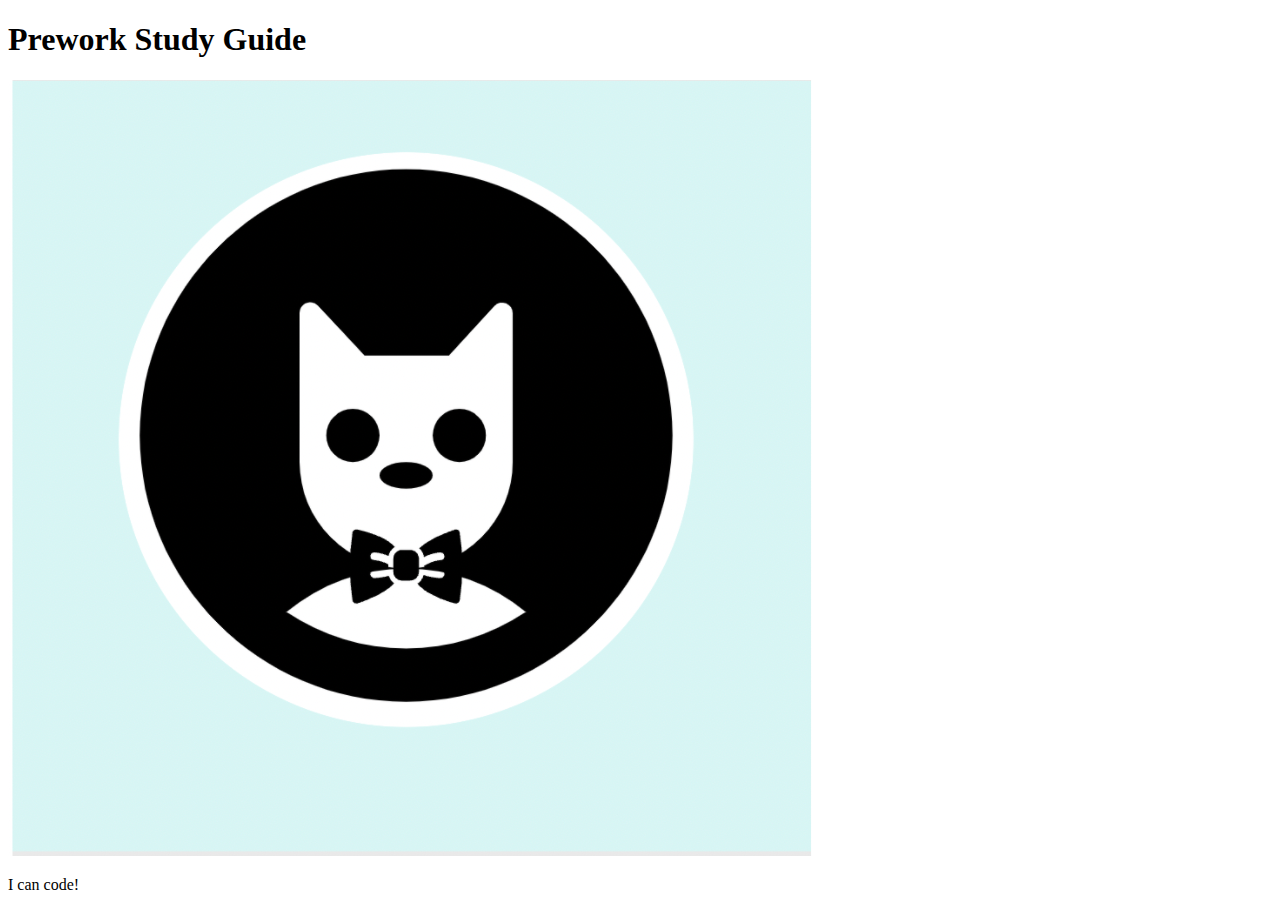
==== prework-study-guide/index.html @ cd175dae "fixed bug in html main file header" ====
<!DOCTYPE html>
<html lang="en">
  <head>
    <meta charset="UTF-8" />
    <meta http-equiv="X-UA-Compatible" content="IE=edge" />
    <meta name="viewport" content="width=device-width, initial-scale=1.0" />
    <title>Prework Study Guide</title>
  </head>
  <body>
    <header id="header">
      <h1>Prework Study Guide</h1>
      <img src="./assets/bowtie-cat.png" alt="Profile image of cat wearing a bow tie." />
    </header>
    <main>
      <!-- Student code goes here -->
    </main>

    <footer>
      <p>I can code!</p>
    </footer>
  </body>
</html>
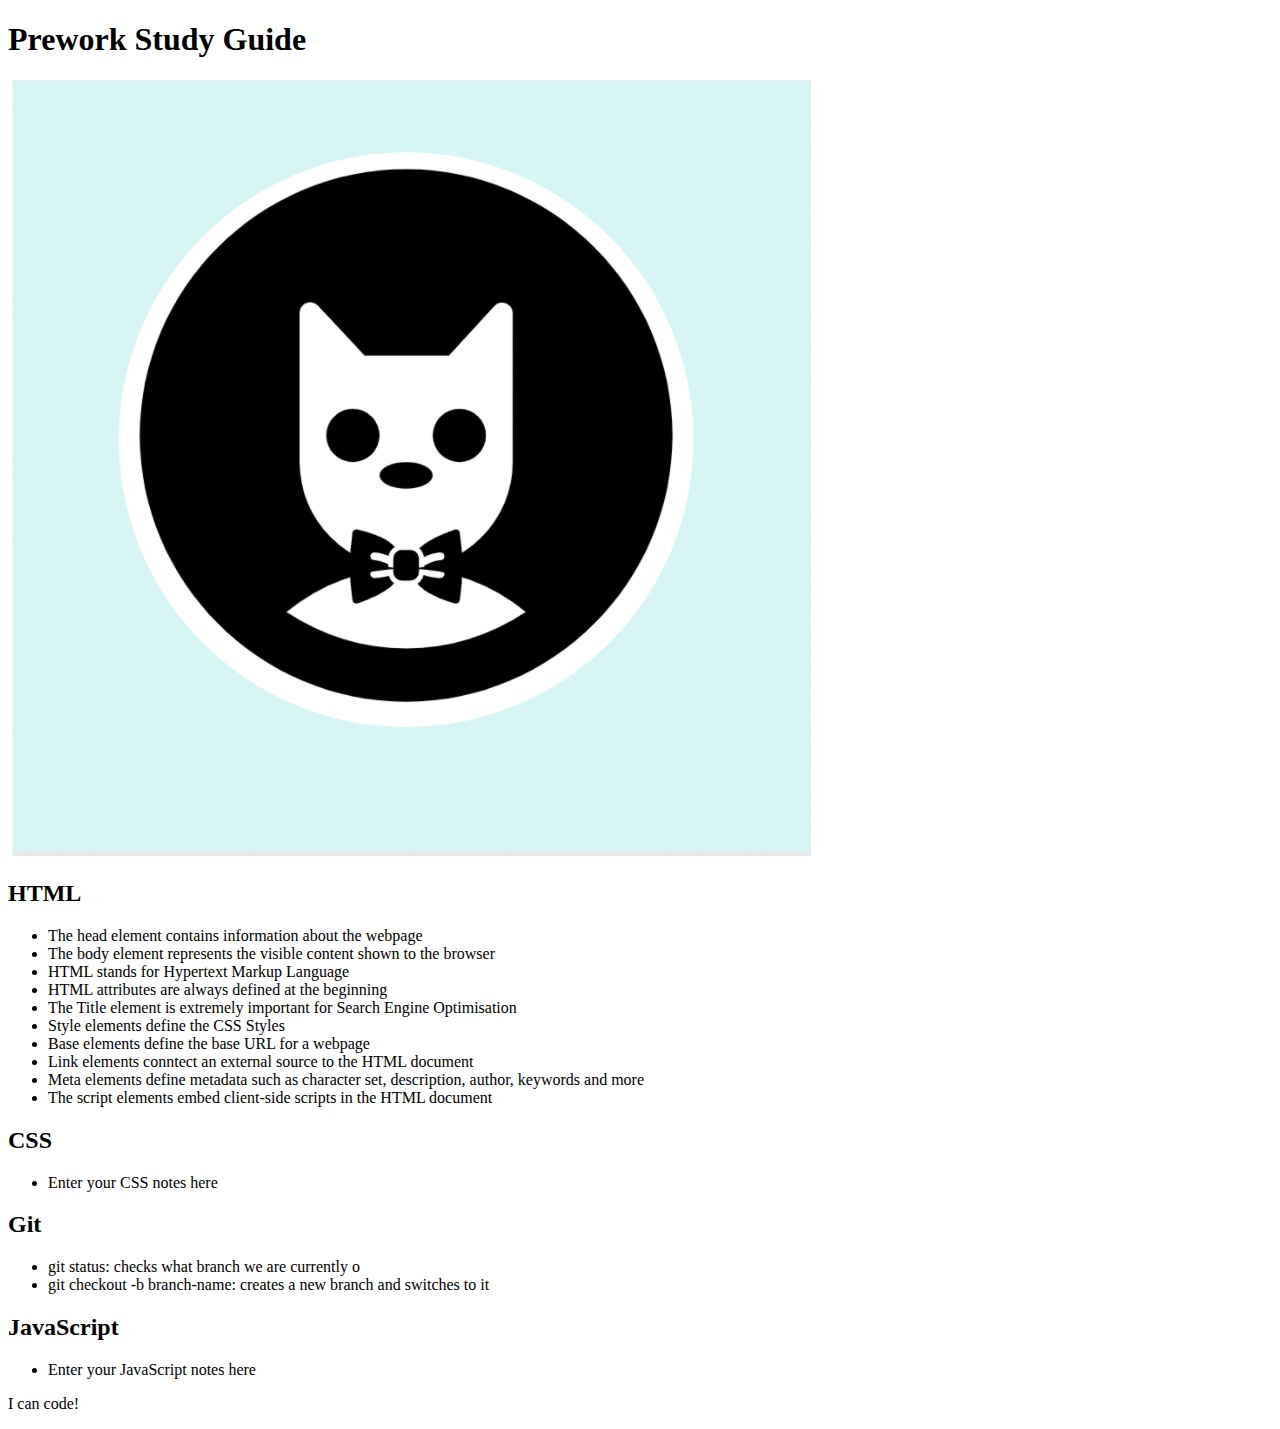
==== commit 1b025c71: "added code to HTML file" ====
--- a/prework-study-guide/index.html
+++ b/prework-study-guide/index.html
@@ -12,7 +12,43 @@
       <img src="./assets/bowtie-cat.png" alt="Profile image of cat wearing a bow tie." />
     </header>
     <main>
-      <!-- Student code goes here -->
+      <section class="card" id="html-section"></section>
+      <h2>HTML</h2> 
+      <ul>
+        <li> The head element contains information about the webpage</li>
+        <li> The body element represents the visible content shown to the browser </li>
+        <li> HTML stands for Hypertext Markup Language </li>
+        <li> HTML attributes are always defined at the beginning </li>
+        <li> The Title element is extremely important for Search Engine Optimisation</li>
+        <li> Style elements define the CSS Styles</li>
+        <li> Base elements define the base URL for a webpage </li>
+        <li> Link elements conntect an external source to the HTML document </li>
+        <li> Meta elements define metadata such as character set, description, author, keywords and more </li>
+        <li> The script elements embed client-side scripts in the HTML document </li>
+      </ul>
+    </section>
+
+    <section class="card" id="css-section"></section>
+    <h2>CSS</h2>
+    <ul>
+      <li> Enter your CSS notes here</li>
+    </ul>
+  </section>
+
+  <section class="card" id="git-section"></section>
+  <h2>Git</h2>
+  <ul>
+    <li> git status: checks what branch we are currently o</li>
+    <li>git checkout -b branch-name: creates a new branch and switches to it</li>
+  </ul>
+</section>
+
+<section class="card" id="javascript-section">
+  <h2>JavaScript</h2>
+  <ul>
+  <li> Enter your JavaScript notes here</li>
+  </ul>
+</section>
     </main>
 
     <footer>
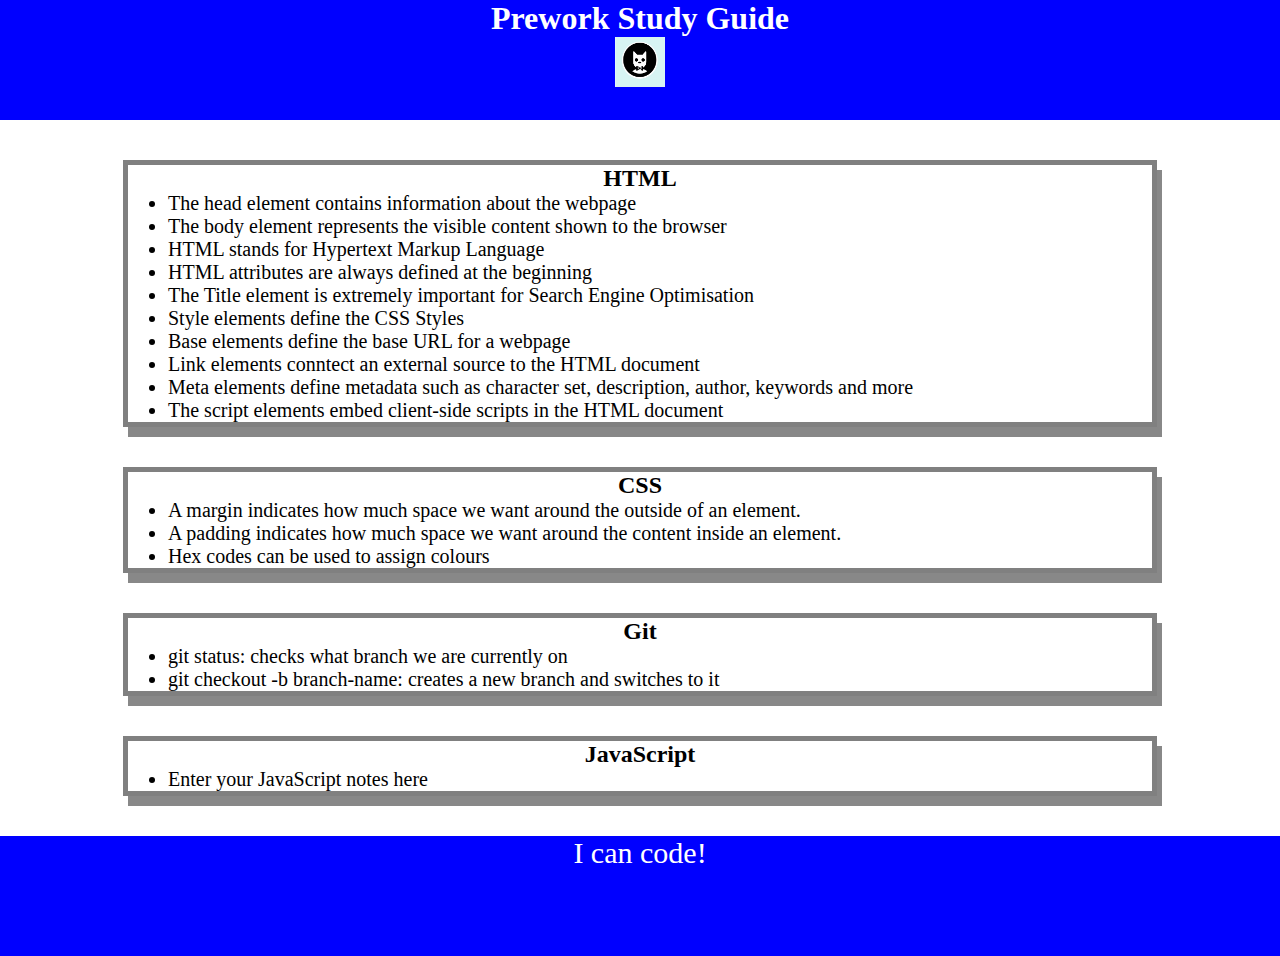
==== commit 1fb0132d: "added CSS to project" ====
--- a/prework-study-guide/index.html
+++ b/prework-study-guide/index.html
@@ -4,42 +4,46 @@
     <meta charset="UTF-8" />
     <meta http-equiv="X-UA-Compatible" content="IE=edge" />
     <meta name="viewport" content="width=device-width, initial-scale=1.0" />
+    <link rel="Stylesheet" href="./assets/style.css">  
     <title>Prework Study Guide</title>
   </head>
   <body>
     <header id="header">
       <h1>Prework Study Guide</h1>
       <img src="./assets/bowtie-cat.png" alt="Profile image of cat wearing a bow tie." />
-    </header>
+    </header>  
     <main>
-      <section class="card" id="html-section"></section>
+
+      <section class="card" id="html-section">
       <h2>HTML</h2> 
       <ul>
-        <li> The head element contains information about the webpage</li>
-        <li> The body element represents the visible content shown to the browser </li>
-        <li> HTML stands for Hypertext Markup Language </li>
-        <li> HTML attributes are always defined at the beginning </li>
-        <li> The Title element is extremely important for Search Engine Optimisation</li>
-        <li> Style elements define the CSS Styles</li>
-        <li> Base elements define the base URL for a webpage </li>
-        <li> Link elements conntect an external source to the HTML document </li>
-        <li> Meta elements define metadata such as character set, description, author, keywords and more </li>
-        <li> The script elements embed client-side scripts in the HTML document </li>
+      <li> The head element contains information about the webpage</li>
+      <li> The body element represents the visible content shown to the browser </li>
+      <li> HTML stands for Hypertext Markup Language </li>
+      <li> HTML attributes are always defined at the beginning </li>
+      <li> The Title element is extremely important for Search Engine Optimisation</li>
+      <li> Style elements define the CSS Styles</li>
+      <li> Base elements define the base URL for a webpage </li>
+      <li> Link elements conntect an external source to the HTML document </li>
+      <li> Meta elements define metadata such as character set, description, author, keywords and more </li>
+      <li> The script elements embed client-side scripts in the HTML document </li>
       </ul>
     </section>
 
-    <section class="card" id="css-section"></section>
+    <section class="card" id="css-section">
     <h2>CSS</h2>
     <ul>
-      <li> Enter your CSS notes here</li>
+    <li>A margin indicates how much space we want around the outside of an element.</li>
+    <li>A padding indicates how much space we want around the content inside an element.</li>
+    <li> Hex codes can be used to assign colours</li>
     </ul>
   </section>
 
-  <section class="card" id="git-section"></section>
+  <section class="card" id="git-section">
   <h2>Git</h2>
   <ul>
-    <li> git status: checks what branch we are currently o</li>
-    <li>git checkout -b branch-name: creates a new branch and switches to it</li>
+  <li> git status: checks what branch we are currently on</li>
+  <li>git checkout -b branch-name: creates a new branch and switches to it</li>
   </ul>
 </section>
 
@@ -49,10 +53,11 @@
   <li> Enter your JavaScript notes here</li>
   </ul>
 </section>
+
     </main>
 
     <footer>
       <p>I can code!</p>
     </footer>
   </body>
-</html>
+</html>--- a/prework-study-guide/assets/style.css
+++ b/prework-study-guide/assets/style.css
@@ -0,0 +1,42 @@
+* {
+    margin: 0;
+    padding: 0;
+   }
+   
+   header,
+   footer {
+    width: 100%;
+    height: 120px;
+    background-color: blue;
+    color: white;
+   }
+   
+   h1,
+   h2 {
+    text-align: center;
+   }
+   
+   img {
+    display: block;
+    height: 50px;
+    width: 50px;
+    margin-left: auto;
+    margin-right: auto;
+   }
+   
+   ul {
+    padding-left: 40px;
+    font-size: 20px;
+   }
+   
+   p {
+    text-align: center;
+    font-size: 30px;
+   }
+
+.card {
+    width: 80%;
+    margin: 40px auto;
+    border: 5px solid gray;
+    box-shadow: 5px 10px #888888;
+}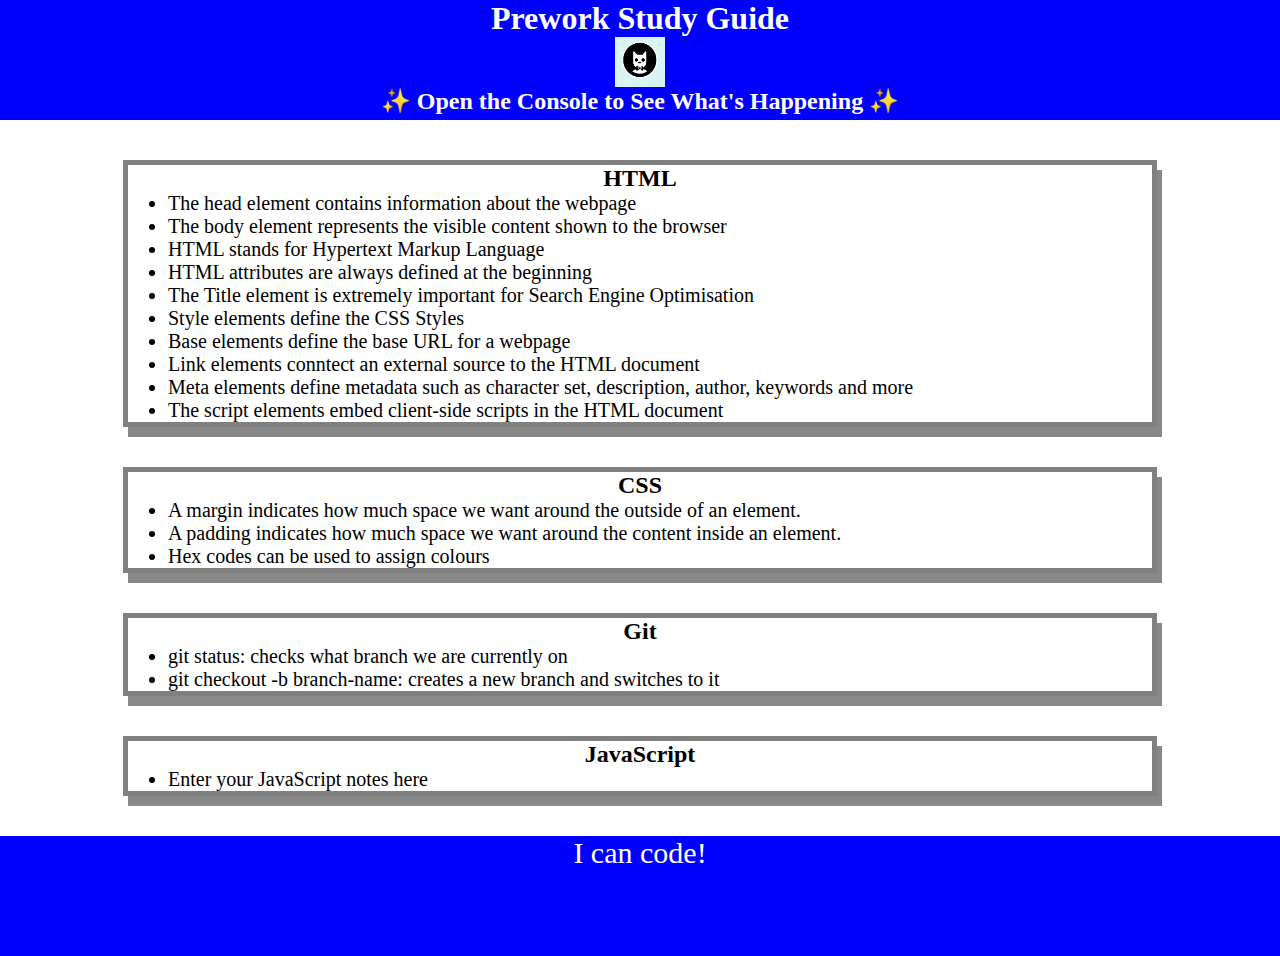
==== commit e0149e5d: "Added JavaScript to study guide" ====
--- a/prework-study-guide/index.html
+++ b/prework-study-guide/index.html
@@ -11,6 +11,7 @@
     <header id="header">
       <h1>Prework Study Guide</h1>
       <img src="./assets/bowtie-cat.png" alt="Profile image of cat wearing a bow tie." />
+      <h2>✨ Open the Console to See What's Happening ✨</h2> 
     </header>  
     <main>
 
@@ -59,5 +60,6 @@
     <footer>
       <p>I can code!</p>
     </footer>
+    <script src="./assets/script.js"></script>
   </body>
 </html>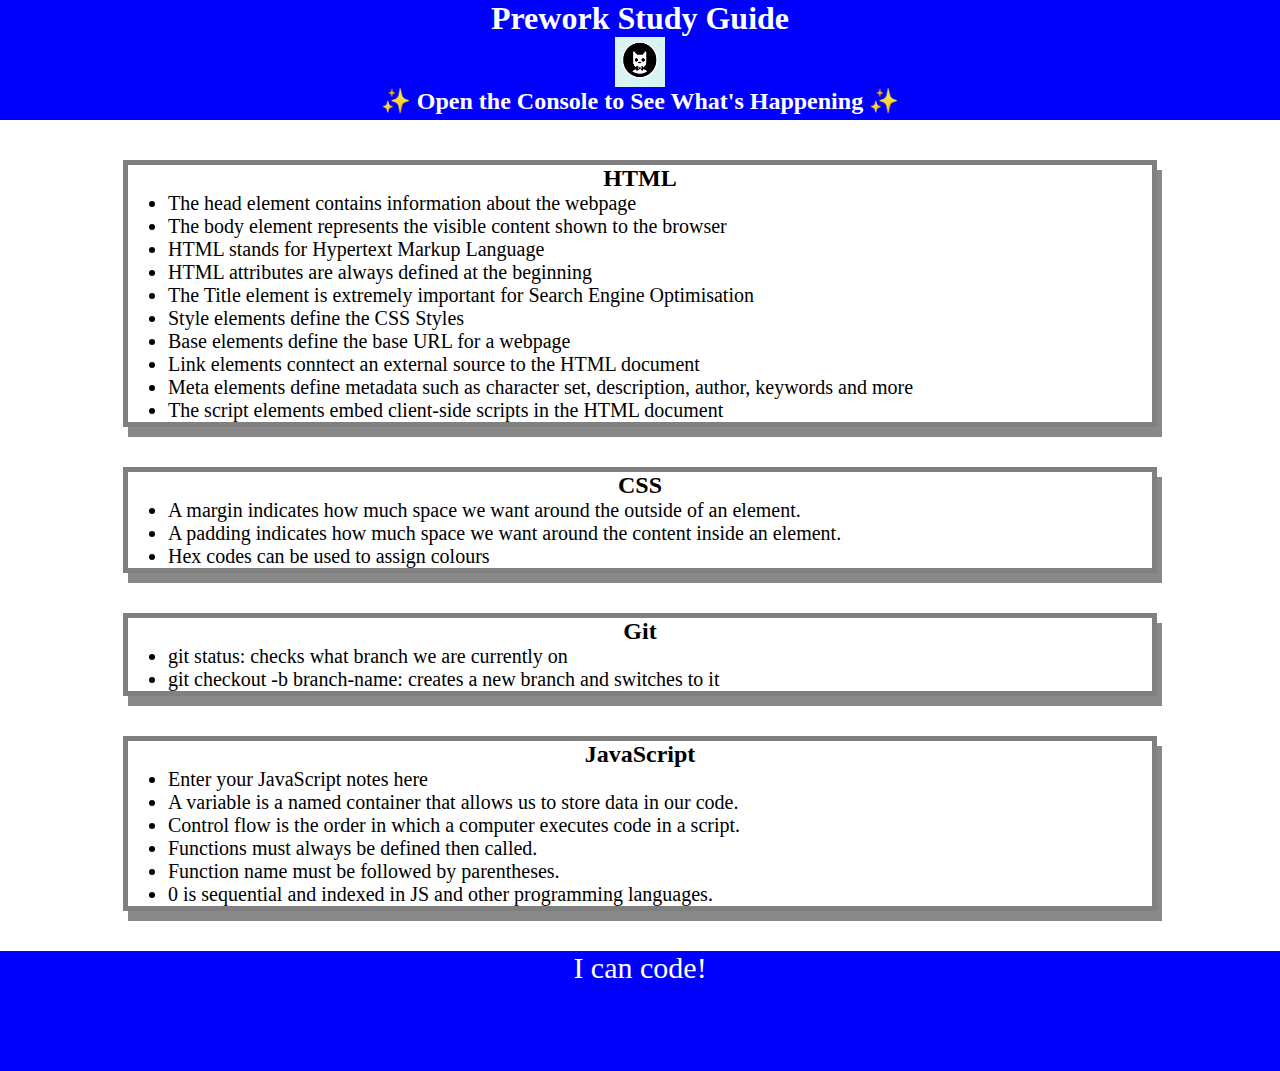
==== commit cb0dabe0: "Added JS to HTML and debugged" ====
--- a/prework-study-guide/index.html
+++ b/prework-study-guide/index.html
@@ -52,6 +52,12 @@
   <h2>JavaScript</h2>
   <ul>
   <li> Enter your JavaScript notes here</li>
+  <li>A variable is a named container that allows us to store data in our code.</li>
+  <li>Control flow is the order in which a computer executes code in a script.</li>
+  <li> Functions must always be defined then called. </li>
+  <li> Function name must be followed by parentheses. </li>
+  <li> 0 is sequential and indexed in JS and other programming languages. </li>
+</ul>
   </ul>
 </section>
 
